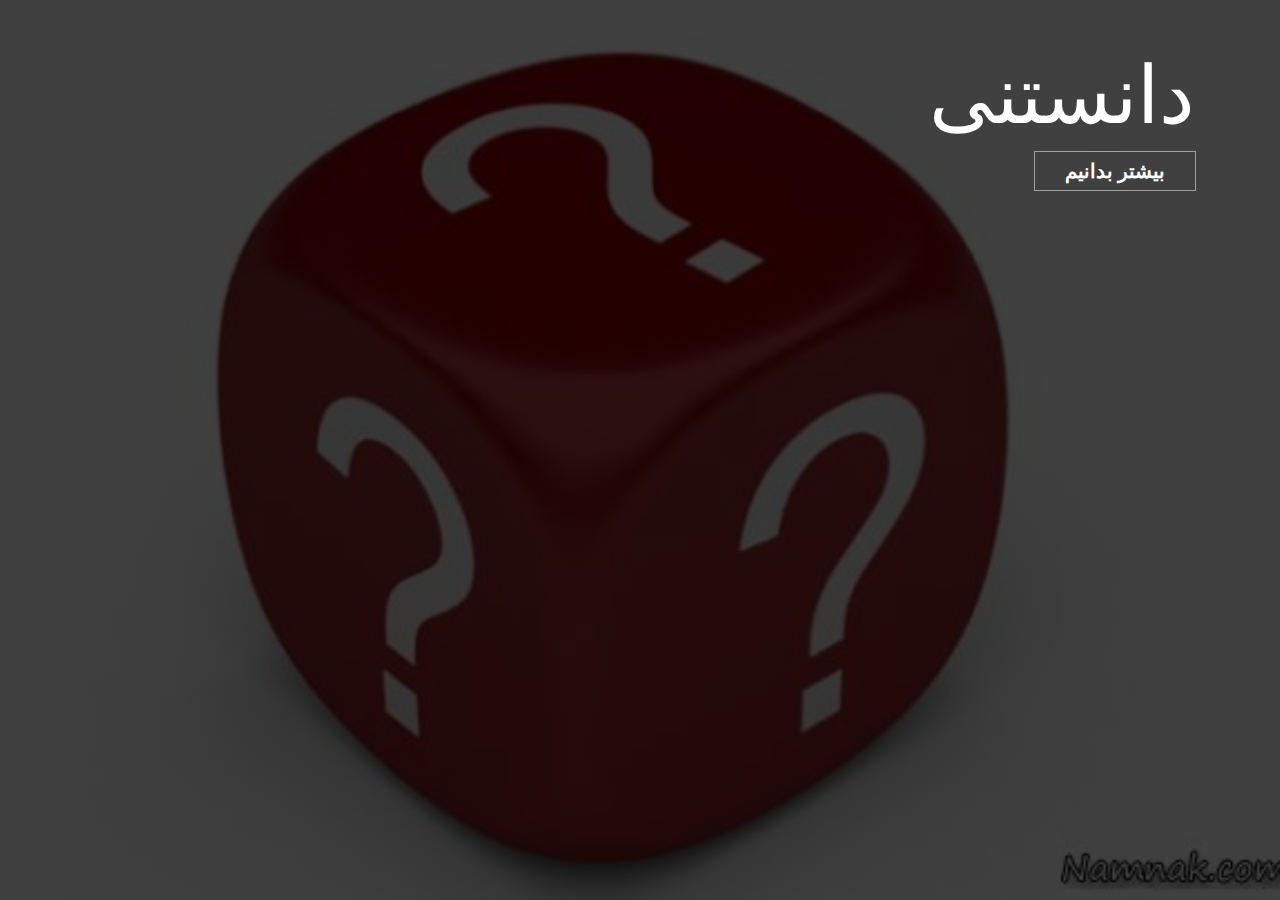
==== danestani/index.html @ 3ec52b0b "Add files via upload" ====
<!DOCTYPE html>
<html lang="en">
<head>
    <meta charset="UTF-8">
    <meta http-equiv="X-UA-Compatible" content="IE=edge">
    <meta name="viewport" content="width=device-width, initial-scale=1.0">
    <link rel="stylesheet" href="./css/vendor/bootstrap.css">
    <link rel="stylesheet" href="./css/main.css">
    <title>دانستنی</title>
</head>
<body>
    <div class="container">
        <div class="row">
            <div class="col-md-4">
                <h1 class="welcome mt-5">دانستنی</h1>
                <button id="dogme" type="button" class="my-btn my-btn-1">بیشتر بدانیم</button>
            </div>
            <div class="col-md-8">
                    <div>
                        <h2 id="content"></h2>
                    </div>
            </div>
        </div>
    </div>
    <script src="./js/app.js"></script>
</body>
</html>
---- danestani/css/main.css ----
body {
    background: linear-gradient(rgba(0, 0, 0, 0.75),rgba(0, 0, 0, 0.75)),url(../image/image.jpg) no-repeat center / cover;
    min-height: 100vh;
    color: #fff;
    font-family: Badr;
    direction: rtl;
}

.welcome {
    font-family:Verdana, Geneva, Tahoma, sans-serif;
    font-size: 5rem;
    text-align: right;
}

#content {
    font-size: 30px;
    text-align: center;
    color: #000;
    padding: 5px;
    border-radius: 10px;
    margin-top: 25px;
    font-weight: 900;
}

.bgcolor {
    background-color: rgba(255, 255, 255, 0.4);
}

#dogme {
    background-color: transparent;
    border: 0;
    color: #fff;
    line-height: 1.4;
    padding: 0.25em;
    margin-left: 100%;
}

.my-btn {
    color: #fff;
    position: relative;
    font-size: 20px;
    font-weight: 700;
    line-height: 45px;
    margin: 0 0 2em;
    max-width: 160px;
    width: 100%;
}

.my-btn:hover {
    text-decoration: none;
}

.my-btn-1 {
    border: 1px solid;
    outline: 1px solid;
    box-shadow: inset 0 0 20px rgba(255, 255, 255, 0);
    outline-color: rgba(255, 255, 255, 0.5);
    outline-offset: 0px;
    text-shadow: none;
    transition: all 1250ms cubic-bezier(0.19, 1, 0.22, 1);
}

.my-btn-1:hover {
    border: 1px solid;
    outline-offset: 15px;
    box-shadow: inset 0 0 20px rgba(255, 255, 255, 0.5), 0 0 20px rgba(255, 255, 255, 0.2);
    outline-color: rgba(255, 255, 255, 0);
    text-shadow: 1px 1px 2px #427388;
}
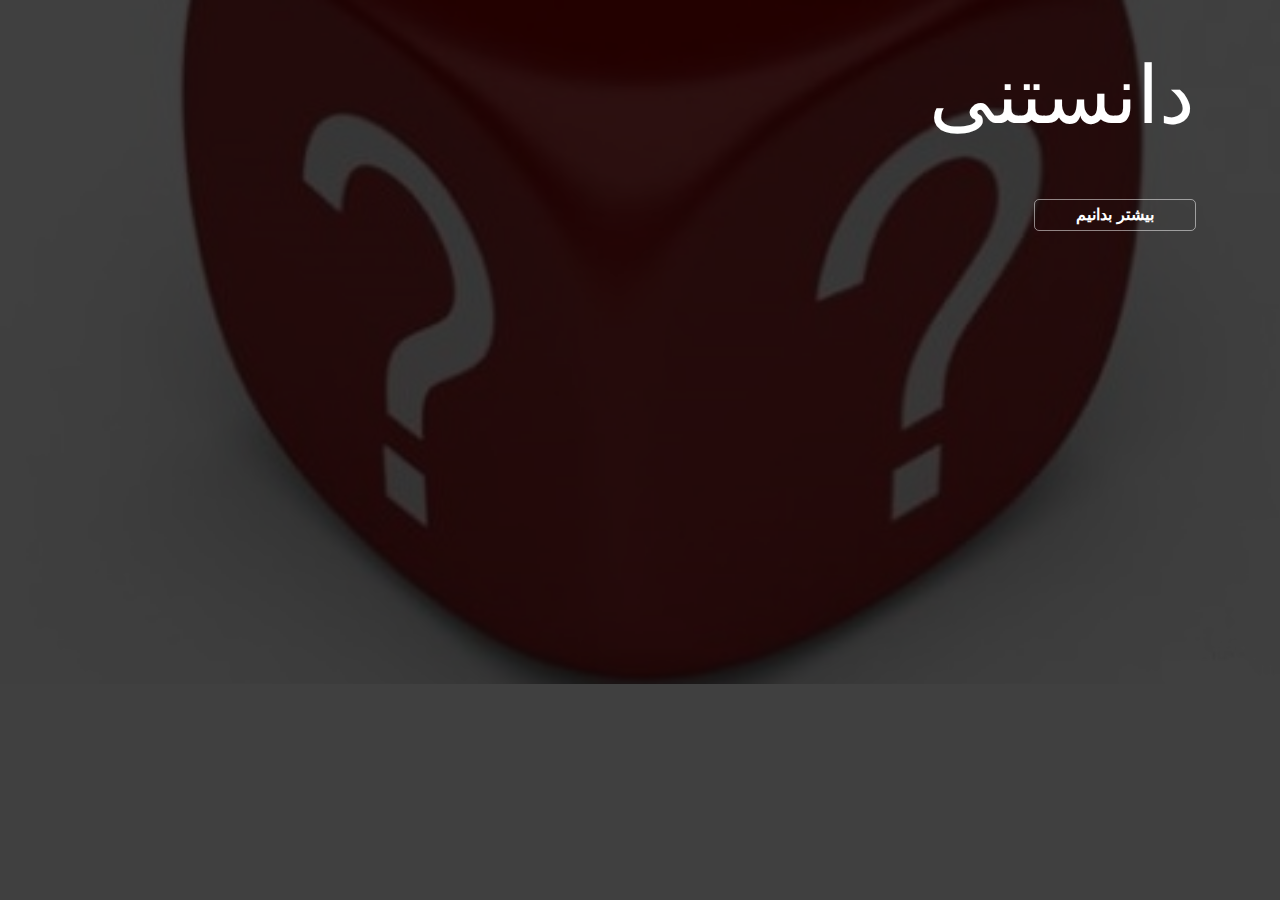
==== commit 50e79c6c: "Add files via upload" ====
--- a/danestani/index.html
+++ b/danestani/index.html
@@ -11,15 +11,17 @@
 <body>
     <div class="container">
         <div class="row">
-            <div class="col-md-4">
+            <div class="col-12">
                 <h1 class="welcome mt-5">دانستنی</h1>
-                <button id="dogme" type="button" class="my-btn my-btn-1">بیشتر بدانیم</button>
+                <button id="dogme" type="button" class=" mt-5 btn btn-info my-btn my-btn-1">بیشتر بدانیم</button>
             </div>
-            <div class="col-md-8">
-                    <div>
-                        <h2 id="content"></h2>
-                    </div>
-            </div>
+        </div>
+        <div class="row">
+            <div class="col-12">
+                <div>
+                    <h2 id="content"></h2>
+                </div>
+        </div>
         </div>
     </div>
     <script src="./js/app.js"></script>
--- a/danestani/css/main.css
+++ b/danestani/css/main.css
@@ -1,14 +1,12 @@
 
 body {
     background: linear-gradient(rgba(0, 0, 0, 0.75),rgba(0, 0, 0, 0.75)),url(../image/image.jpg) no-repeat center / cover;
-    min-height: 100vh;
     color: #fff;
-    font-family: Badr;
     direction: rtl;
 }
 
 .welcome {
-    font-family:Verdana, Geneva, Tahoma, sans-serif;
+    font-family:sans-serif;
     font-size: 5rem;
     text-align: right;
 }
@@ -19,7 +17,7 @@
     color: #000;
     padding: 5px;
     border-radius: 10px;
-    margin-top: 25px;
+    margin-top: 100px;
     font-weight: 900;
 }
 
@@ -33,16 +31,13 @@
     color: #fff;
     line-height: 1.4;
     padding: 0.25em;
-    margin-left: 100%;
 }
 
 .my-btn {
     color: #fff;
-    position: relative;
-    font-size: 20px;
     font-weight: 700;
     line-height: 45px;
-    margin: 0 0 2em;
+    margin-left: 950px;
     max-width: 160px;
     width: 100%;
 }
